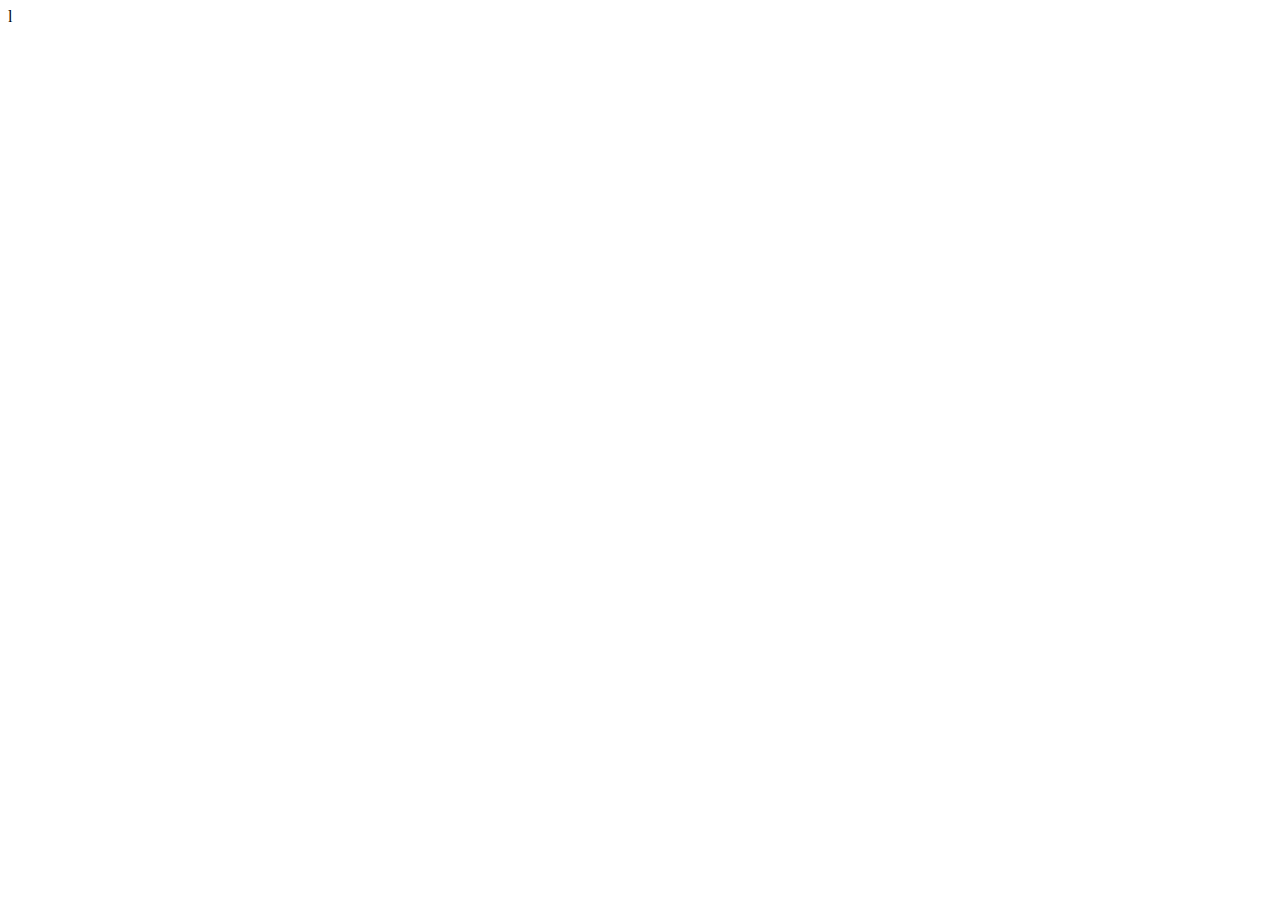
==== index.html @ 05ce791a "Initial commit" ====
<!DOCTYPE html>
<html lang="en">
<head>
    <meta charset="UTF-8">
    <meta name="viewport" content="width=device-width, initial-scale=1.0">
    <title>Document</title>
</head>
<body>
    
</body>
</html>l
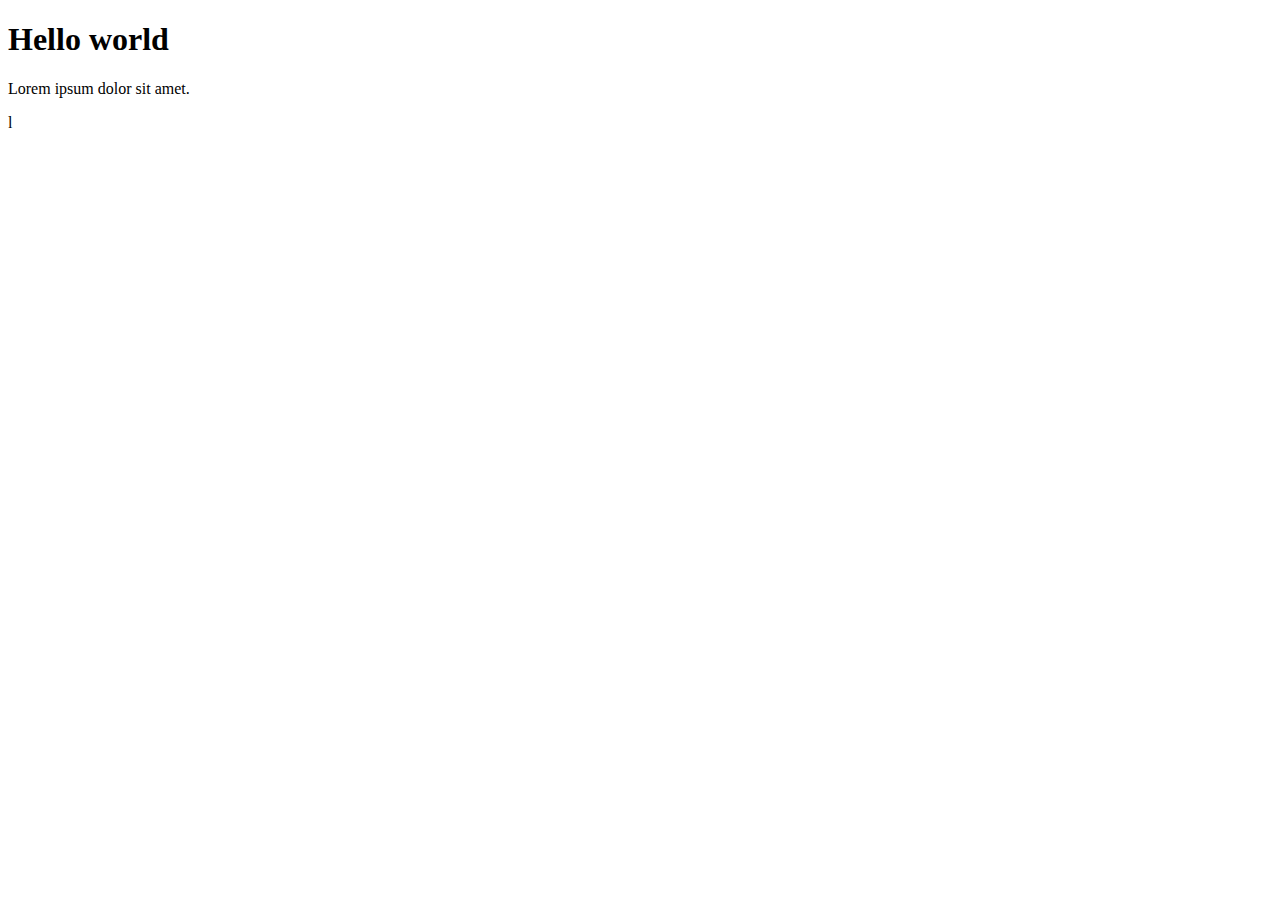
==== commit 77bbf1e1: "Added header" ====
--- a/index.html
+++ b/index.html
@@ -7,5 +7,8 @@
 </head>
 <body>
     
+    <h1>Hello world</h1>
+    <p>Lorem ipsum dolor sit amet.</p>
+
 </body>
 </html>l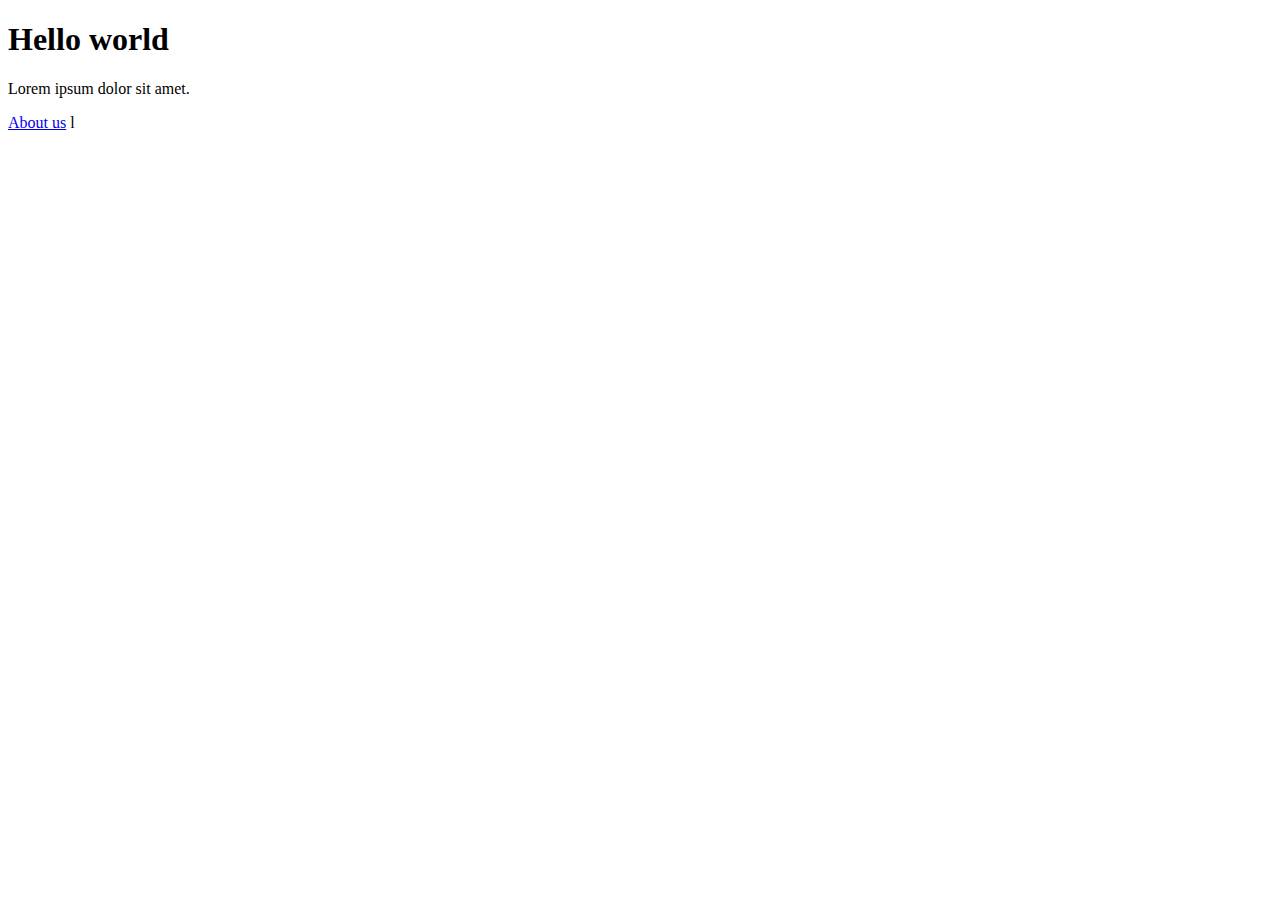
==== commit 3d1adb01: "added link to nav" ====
--- a/index.html
+++ b/index.html
@@ -3,12 +3,13 @@
 <head>
     <meta charset="UTF-8">
     <meta name="viewport" content="width=device-width, initial-scale=1.0">
-    <title>Document</title>
+    <title>Homepage</title>
 </head>
 <body>
     
     <h1>Hello world</h1>
     <p>Lorem ipsum dolor sit amet.</p>
+    <a href="about.html">About us</a>
 
 </body>
 </html>l